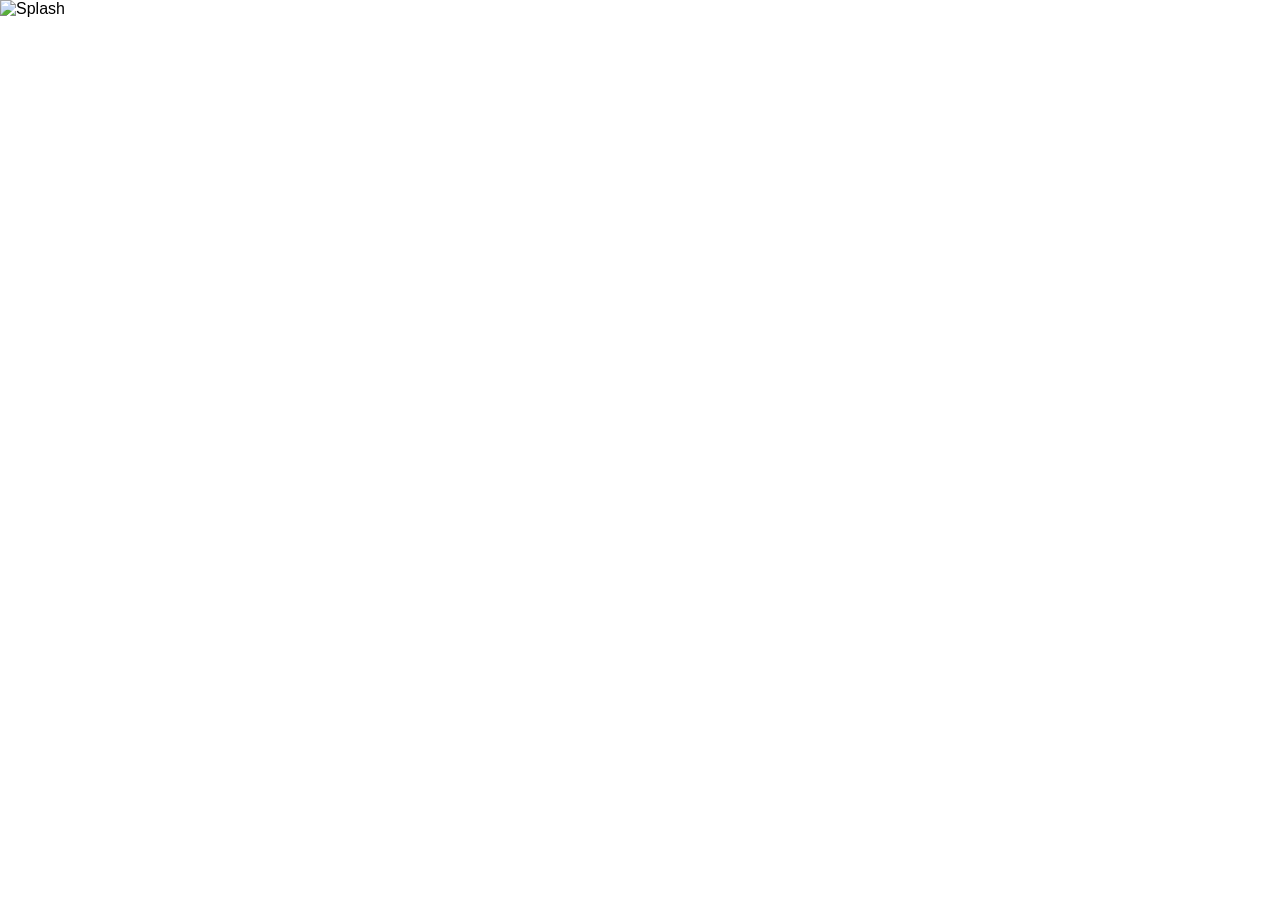
==== index.html @ 46a92387 "new url preview" ====
<!DOCTYPE html>
<html lang="en">
<head>
    <meta charset="UTF-8">
    <meta name="viewport" content="width=device-width, initial-scale=1.0">
    <meta property="og:type" content="website">
    <meta property="og:title" content="Stoner Directory">
    <meta property="og:description" content="Directory for The Villages">
    <meta property="og:image" content="https://jeffshama.github.io/stonerdirectory/images/og-preview.png">
    <meta property="og:image:width" content="1200">
    <meta property="og:image:height" content="630">
    <meta property="og:url" content="https://jeffshama.github.io/stonerdirectory/">
    <meta name="twitter:card" content="summary_large_image">
    <meta name="twitter:image" content="https://jeffshama.github.io/stonerdirectory/images/og-preview.png">
    <link rel="manifest" href="manifest.json">
    <link rel="stylesheet" href="style.css">
    <title>Stoner Directory</title>
</head>
<body>
<!-- version: 2026-09-13-2117 -->
<div id="titlebar">
    <span>Stoner Directory</span>
    <span id="buildstamp">Build: 2026 09 13 2117</span>
</div>
<input id="search" placeholder="Search Name, Village or Square" oninput="filterList()">
<div id="list">
<div class="item" data-search="Ali Pennecamp Lake Sumter Landing" onclick="showDetail(21)">
    <img class="thumb" src="[data-uri]" alt="Photo">
    <div class="info">
        <div class="name-line">Ali L.</div>
        <div class="village-line">Pennecamp <span class="badge">Lake Sumter</span></div>
    </div>
</div>
<div class="item" data-search="Ann Woodbury Spanish Springs" onclick="showDetail(22)">
    <img class="thumb" src="[data-uri]" alt="Photo">
    <div class="info">
        <div class="name-line">Ann C.</div>
        <div class="village-line">Woodbury <span class="badge">Spanish Springs</span></div>
    </div>
</div>
<div class="item" data-search="Bruce Poinciana Lake Sumter Landing" onclick="showDetail(31)">
    <img class="thumb" src="[data-uri]" alt="Photo">
    <div class="info">
        <div class="name-line">Bruce P.</div>
        <div class="village-line">Poinciana <span class="badge">Lake Sumter</span></div>
    </div>
</div>
<div class="item" data-search="Chris Citrus Grove Sawgrass Grove" onclick="showDetail(23)">
    <img class="thumb" src="[data-uri]" alt="Photo">
    <div class="info">
        <div class="name-line">Chris G.</div>
        <div class="village-line">Citrus Grove <span class="badge">Sawgrass</span></div>
    </div>
</div>
<div class="item" data-search="Chris Lake Denham Sawgrass Grove" onclick="showDetail(3)">
    <img class="thumb" src="[data-uri]" alt="Photo">
    <div class="info">
        <div class="name-line">Chris M.</div>
        <div class="village-line">Lake Denham <span class="badge">Sawgrass</span></div>
    </div>
</div>
<div class="item" data-search="Christine La Paloma Spanish Springs" onclick="showDetail(4)">
    <img class="thumb" src="[data-uri]" alt="Photo">
    <div class="info">
        <div class="name-line">Christine B.</div>
        <div class="village-line">La Paloma <span class="badge">Spanish Springs</span></div>
    </div>
</div>
<div class="item" data-search="Deb Pinellas Brownwood Paddock Square" onclick="showDetail(14)">
    <img class="thumb" src="[data-uri]" alt="Photo">
    <div class="info">
        <div class="name-line">Deb W.</div>
        <div class="village-line">Pinellas <span class="badge">Brownwood</span></div>
    </div>
</div>
<div class="item" data-search="Elaine Citrus Grove Sawgrass Grove" onclick="showDetail(24)">
    <img class="thumb" src="[data-uri]" alt="Photo">
    <div class="info">
        <div class="name-line">Elaine G.</div>
        <div class="village-line">Citrus Grove <span class="badge">Sawgrass</span></div>
    </div>
</div>
<div class="item" data-search="Frank Rio Grande Spanish Springs" onclick="showDetail(25)">
    <img class="thumb" src="[data-uri]" alt="Photo">
    <div class="info">
        <div class="name-line">Frank D.</div>
        <div class="village-line">Rio Grande <span class="badge">Spanish Springs</span></div>
    </div>
</div>
<div class="item" data-search="Gary Largo Lake Sumter Landing" onclick="showDetail(33)">
    <img class="thumb" src="[data-uri]" alt="Photo">
    <div class="info">
        <div class="name-line">Gary D.</div>
        <div class="village-line">Largo <span class="badge">Lake Sumter</span></div>
    </div>
</div>
<div class="item" data-search="George Buttonwood Height Lake Sumter Landing, Brownwood" onclick="showDetail(6)">
    <img class="thumb" src="[data-uri]" alt="Photo">
    <div class="info">
        <div class="name-line">George S.</div>
        <div class="village-line">Buttonwood Height <span class="badge">Lake Sumter Landing, Brownwood</span></div>
    </div>
</div>
<div class="item" data-search="Janet Hacienda South Spanish Springs" onclick="showDetail(34)">
    <img class="thumb" src="[data-uri]" alt="Photo">
    <div class="info">
        <div class="name-line">Janet W.</div>
        <div class="village-line">Hacienda South <span class="badge">Spanish Springs</span></div>
    </div>
</div>
<div class="item" data-search="Jeff El Santiago Spanish Springs, Lake Sumter Landing" onclick="showDetail(1)">
    <img class="thumb" src="[data-uri]" alt="Photo">
    <div class="info">
        <div class="name-line">Jeff S.</div>
        <div class="village-line">El Santiago <span class="badge">Spanish Springs, Lake Sumter Landing</span></div>
    </div>
</div>
<div class="item" data-search="Jennifer Lake Denham Sawgrass Grove" onclick="showDetail(26)">
    <img class="thumb" src="[data-uri]" alt="Photo">
    <div class="info">
        <div class="name-line">Jennifer R.</div>
        <div class="village-line">Lake Denham <span class="badge">Sawgrass</span></div>
    </div>
</div>
<div class="item" data-search="Judy Lake Deaton Brownwood Paddock Square" onclick="showDetail(27)">
    <img class="thumb" src="[data-uri]" alt="Photo">
    <div class="info">
        <div class="name-line">Judy O.</div>
        <div class="village-line">Lake Deaton <span class="badge">Brownwood</span></div>
    </div>
</div>
<div class="item" data-search="Karl Citrus Grove Brownwood Paddock Square,Eastport" onclick="showDetail(42)">
    <img class="thumb" src="[data-uri]" alt="Photo">
    <div class="info">
        <div class="name-line">Karl W.</div>
        <div class="village-line">Citrus Grove <span class="badge">Brownwood Paddock Square,Eastport</span></div>
    </div>
</div>
<div class="item" data-search="Laura & Al Winifred Lake Sumter Landing" onclick="showDetail(16)">
    <img class="thumb" src="[data-uri]" alt="Photo">
    <div class="info">
        <div class="name-line">Laura & Al W.</div>
        <div class="village-line">Winifred <span class="badge">Lake Sumter</span></div>
    </div>
</div>
<div class="item" data-search="Lily Shady Brook Eastport" onclick="showDetail(41)">
    <img class="thumb" src="[data-uri]" alt="Photo">
    <div class="info">
        <div class="name-line">Lily S.</div>
        <div class="village-line">Shady Brook <span class="badge">Eastport</span></div>
    </div>
</div>
<div class="item" data-search="Linda Dabney Sawgrass Grove" onclick="showDetail(32)">
    <img class="thumb" src="[data-uri]" alt="Photo">
    <div class="info">
        <div class="name-line">Linda H.</div>
        <div class="village-line">Dabney <span class="badge">Sawgrass</span></div>
    </div>
</div>
<div class="item" data-search="Lisa Belvedere Lake Sumter Landing,Spanish Springs" onclick="showDetail(39)">
    <img class="thumb" src="[data-uri]" alt="Photo">
    <div class="info">
        <div class="name-line">Lisa F.</div>
        <div class="village-line">Belvedere <span class="badge">Lake Sumter Landing,Spanish Springs</span></div>
    </div>
</div>
<div class="item" data-search="Lou Osceola Hills Brownwood Paddock Square" onclick="showDetail(28)">
    <img class="thumb" src="[data-uri]" alt="Photo">
    <div class="info">
        <div class="name-line">Lou J.</div>
        <div class="village-line">Osceola Hills <span class="badge">Brownwood</span></div>
    </div>
</div>
<div class="item" data-search="Mandy Springdale Lake Sumter Landing" onclick="showDetail(7)">
    <img class="thumb" src="[data-uri]" alt="Photo">
    <div class="info">
        <div class="name-line">Mandy H.</div>
        <div class="village-line">Springdale <span class="badge">Lake Sumter</span></div>
    </div>
</div>
<div class="item" data-search="Marcia Lynnhaven Lake Sumter Landing" onclick="showDetail(40)">
    <img class="thumb" src="[data-uri]" alt="Photo">
    <div class="info">
        <div class="name-line">Marcia M.</div>
        <div class="village-line">Lynnhaven <span class="badge">Lake Sumter</span></div>
    </div>
</div>
<div class="item" data-search="Mark Citrus Grove Sawgrass Grove" onclick="showDetail(29)">
    <img class="thumb" src="[data-uri]" alt="Photo">
    <div class="info">
        <div class="name-line">Mark H.</div>
        <div class="village-line">Citrus Grove <span class="badge">Sawgrass</span></div>
    </div>
</div>
<div class="item" data-search="Mary Lynnhaven Lake Sumter Landing" onclick="showDetail(8)">
    <img class="thumb" src="[data-uri]" alt="Photo">
    <div class="info">
        <div class="name-line">Mary G.</div>
        <div class="village-line">Lynnhaven <span class="badge">Lake Sumter</span></div>
    </div>
</div>
<div class="item" data-search="Mary Lynn Hillsborough Brownwood Paddock Square" onclick="showDetail(30)">
    <img class="thumb" src="[data-uri]" alt="Photo">
    <div class="info">
        <div class="name-line">Mary Lynn K.</div>
        <div class="village-line">Hillsborough <span class="badge">Brownwood</span></div>
    </div>
</div>
<div class="item" data-search="Michael DeLuna Brownwood Paddock Square" onclick="showDetail(35)">
    <img class="thumb" src="[data-uri]" alt="Photo">
    <div class="info">
        <div class="name-line">Michael B.</div>
        <div class="village-line">DeLuna <span class="badge">Brownwood</span></div>
    </div>
</div>
<div class="item" data-search="Mike Moultrie Creek Eastport" onclick="showDetail(36)">
    <img class="thumb" src="images/silhouette.png" alt="Photo">
    <div class="info">
        <div class="name-line">Mike M.</div>
        <div class="village-line">Moultrie Creek <span class="badge">Eastport</span></div>
    </div>
</div>
<div class="item" data-search="Paul De La Vista South Spanish Springs, Lake Sumter Landing" onclick="showDetail(10)">
    <img class="thumb" src="[data-uri]" alt="Photo">
    <div class="info">
        <div class="name-line">Paul B.</div>
        <div class="village-line">De La Vista South <span class="badge">Spanish Springs, Lake Sumter Landing</span></div>
    </div>
</div>
<div class="item" data-search="Phil Woodberry Spanish Springs" onclick="showDetail(37)">
    <img class="thumb" src="[data-uri]" alt="Photo">
    <div class="info">
        <div class="name-line">Phil C.</div>
        <div class="village-line">Woodberry <span class="badge">Spanish Springs</span></div>
    </div>
</div>
<div class="item" data-search="Sherry Creekside Landing Lake Sumter Landing" onclick="showDetail(11)">
    <img class="thumb" src="[data-uri]" alt="Photo">
    <div class="info">
        <div class="name-line">Sherry C.</div>
        <div class="village-line">Creekside Landing <span class="badge">Lake Sumter</span></div>
    </div>
</div>
<div class="item" data-search="Tammy Moultrie Creek Eastport" onclick="showDetail(38)">
    <img class="thumb" src="images/silhouette.png" alt="Photo">
    <div class="info">
        <div class="name-line">Tammy M.</div>
        <div class="village-line">Moultrie Creek <span class="badge">Eastport</span></div>
    </div>
</div>
<div class="item" data-search="Valery Hadley Lake Sumter Landing,Brownwood Paddock Square" onclick="showDetail(12)">
    <img class="thumb" src="[data-uri]" alt="Photo">
    <div class="info">
        <div class="name-line">Valery B.</div>
        <div class="village-line">Hadley <span class="badge">Lake Sumter Landing,Brownwood Paddock Square</span></div>
    </div>
</div>
<div class="item" data-search="Victoria Orange Blossom Spanish Springs" onclick="showDetail(13)">
    <img class="thumb" src="[data-uri]" alt="Photo">
    <div class="info">
        <div class="name-line">Victoria M.</div>
        <div class="village-line">Orange Blossom <span class="badge">Spanish Springs</span></div>
    </div>
</div>
</div>
<div id="detailstore" style="display:none">
<div id="detail-21">
    <img class="detail-photo" src="[data-uri]" alt="Photo">
    <div class="detail-info">
        <div class="detail-name">Ali L</div>
        <div class="detail-email">Tendersoulllll@yahoo.com</div>
        <div class="detail-village">Pennecamp <span class="badge">Lake Sumter</span></div>
        <div class="detail-consumption">Edibles</div>
    </div>
</div>
<div id="detail-22">
    <img class="detail-photo" src="[data-uri]" alt="Photo">
    <div class="detail-info">
        <div class="detail-name">Ann C</div>
        <div class="detail-email">psychicanncastle@gmail.com</div>
        <div class="detail-village">Woodbury <span class="badge">Spanish Springs</span></div>
        <div class="detail-consumption">Dry flower vape</div>
    </div>
</div>
<div id="detail-31">
    <img class="detail-photo" src="[data-uri]" alt="Photo">
    <div class="detail-info">
        <div class="detail-name">Bruce P</div>
        <div class="detail-email">brucepeoples02@gmail.com</div>
        <div class="detail-village">Poinciana <span class="badge">Lake Sumter</span></div>
        <div class="detail-consumption">Flower, bong, edibles, vape</div>
    </div>
</div>
<div id="detail-23">
    <img class="detail-photo" src="[data-uri]" alt="Photo">
    <div class="detail-info">
        <div class="detail-name">Chris G</div>
        <div class="detail-email">cmgulow@yahoo.com</div>
        <div class="detail-village">Citrus Grove <span class="badge">Sawgrass</span></div>
        <div class="detail-consumption">Edibles</div>
    </div>
</div>
<div id="detail-3">
    <img class="detail-photo" src="[data-uri]" alt="Photo">
    <div class="detail-info">
        <div class="detail-name">Chris McCoskey</div>
        <div class="detail-email">nglmechanic@yahoo.com</div>
        <div class="detail-village">Lake Denham <span class="badge">Sawgrass</span></div>
        <div class="detail-consumption">Flower, dabs, edibles</div>
    </div>
</div>
<div id="detail-4">
    <img class="detail-photo" src="[data-uri]" alt="Photo">
    <div class="detail-info">
        <div class="detail-name">Christine Brave</div>
        <div class="detail-email">medscreener@yahoo.com</div>
        <div class="detail-village">La Paloma <span class="badge">Spanish Springs</span></div>
        <div class="detail-consumption">Flower, joints</div>
    </div>
</div>
<div id="detail-14">
    <img class="detail-photo" src="[data-uri]" alt="Photo">
    <div class="detail-info">
        <div class="detail-name">Deb Wadell</div>
        <div class="detail-email">acupunctdeb@aol.com</div>
        <div class="detail-village">Pinellas <span class="badge">Brownwood</span></div>
        <div class="detail-consumption">I'm a flower girl</div>
    </div>
</div>
<div id="detail-24">
    <img class="detail-photo" src="[data-uri]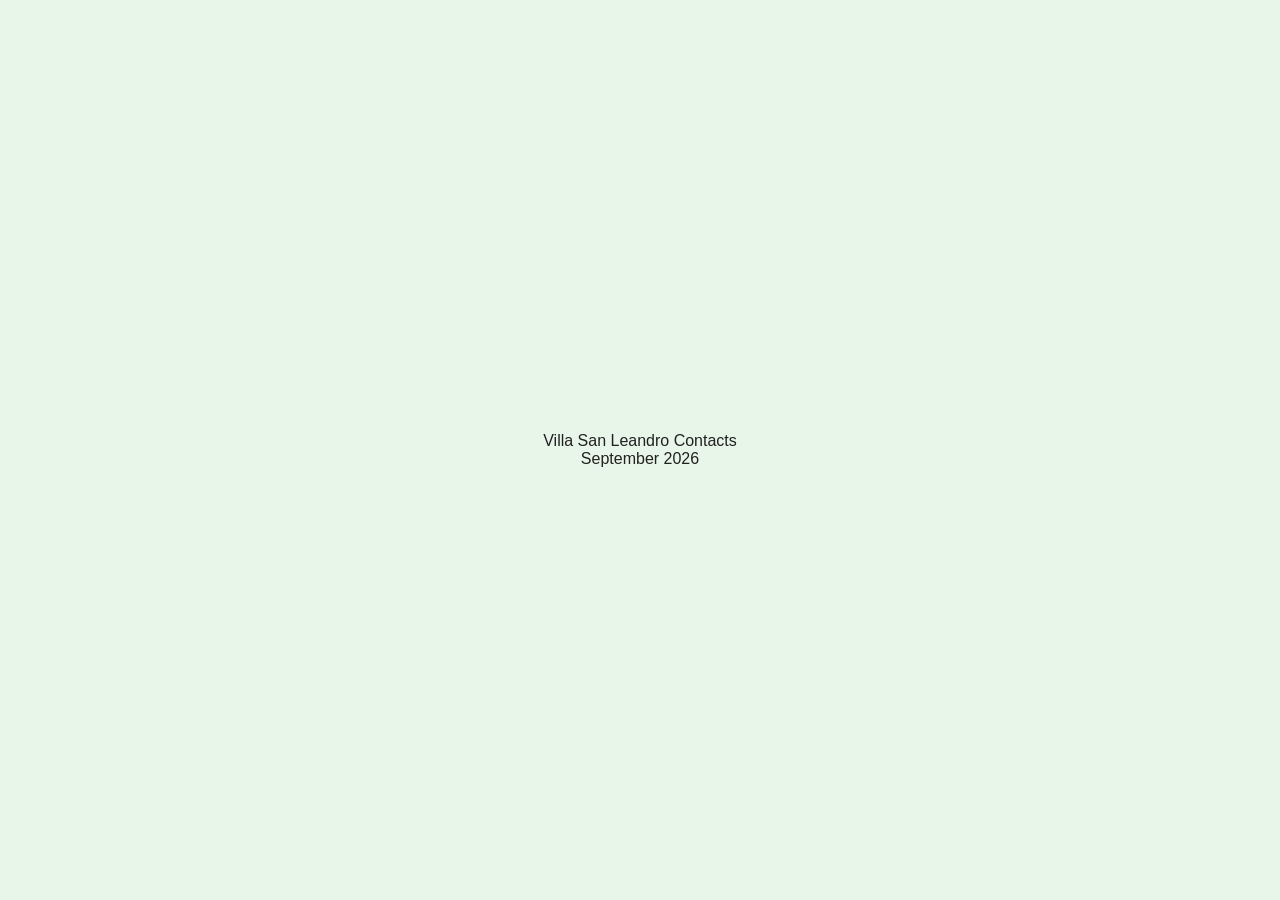
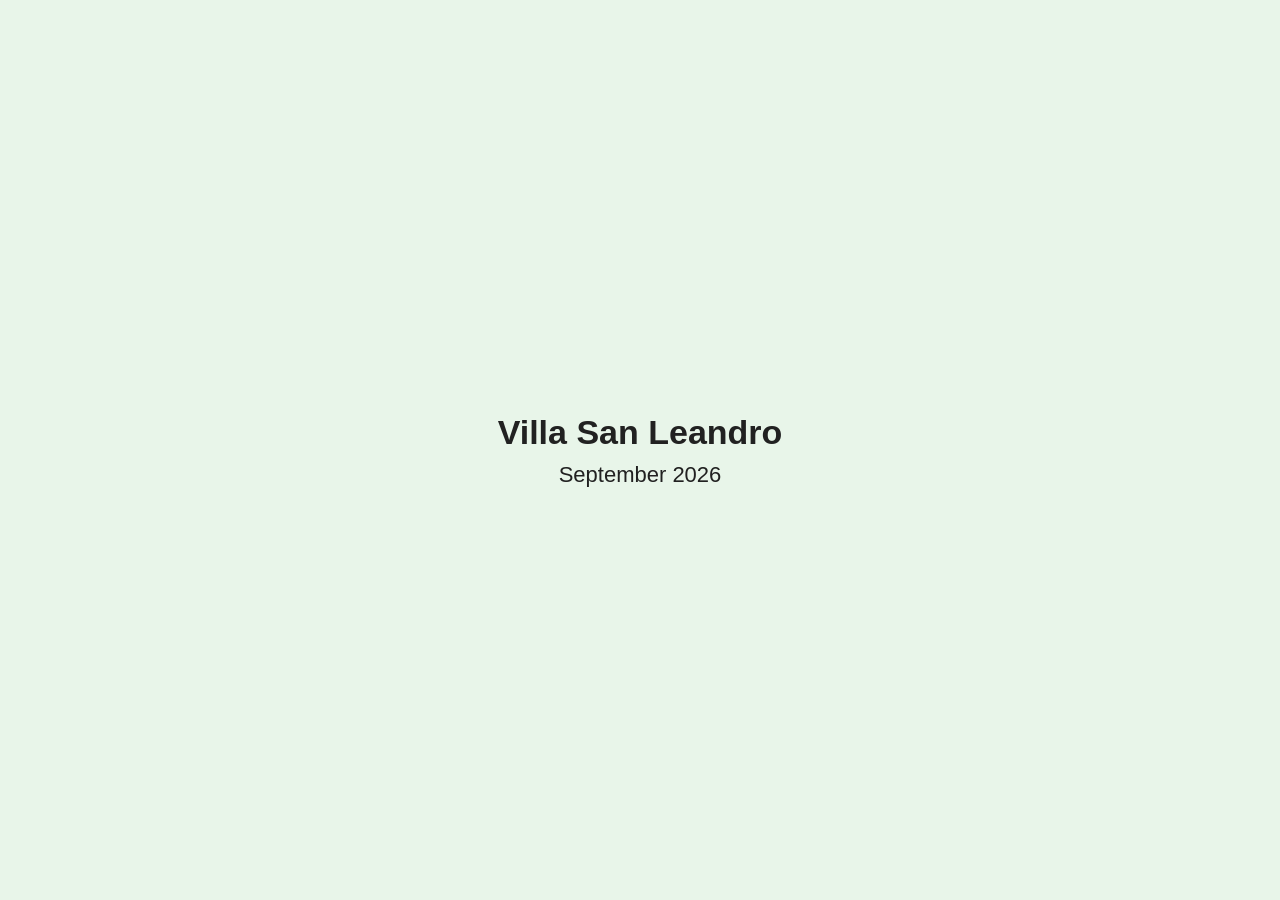
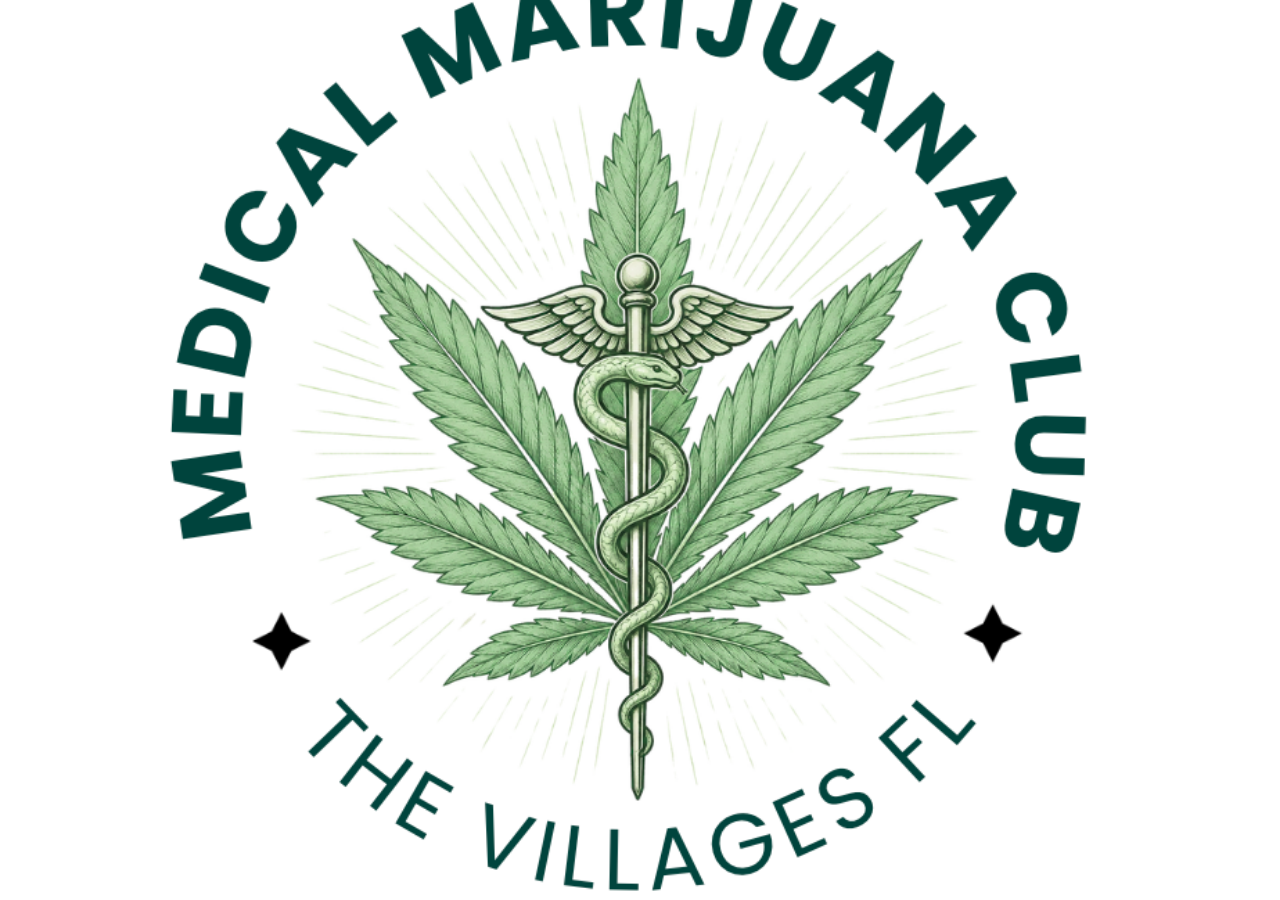
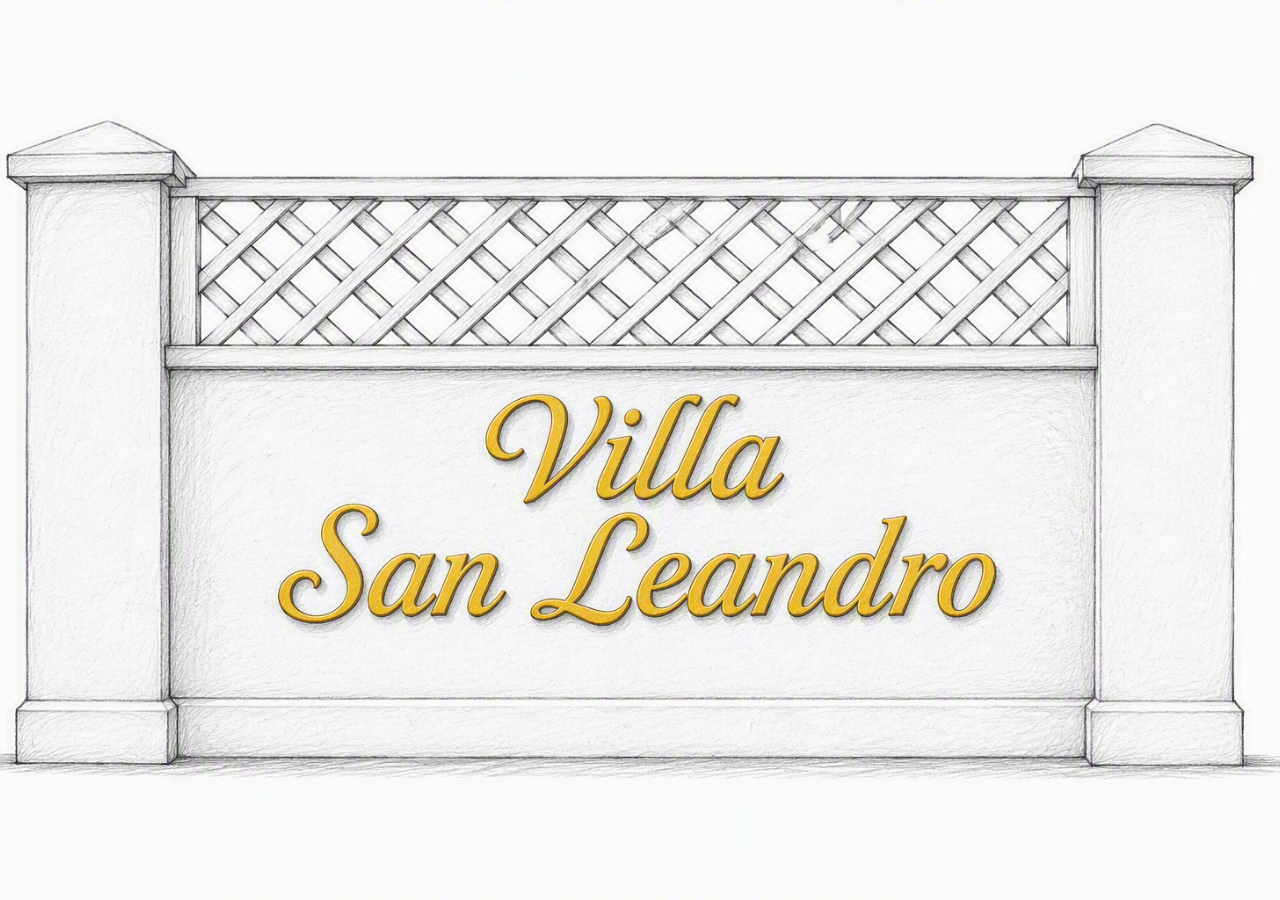
